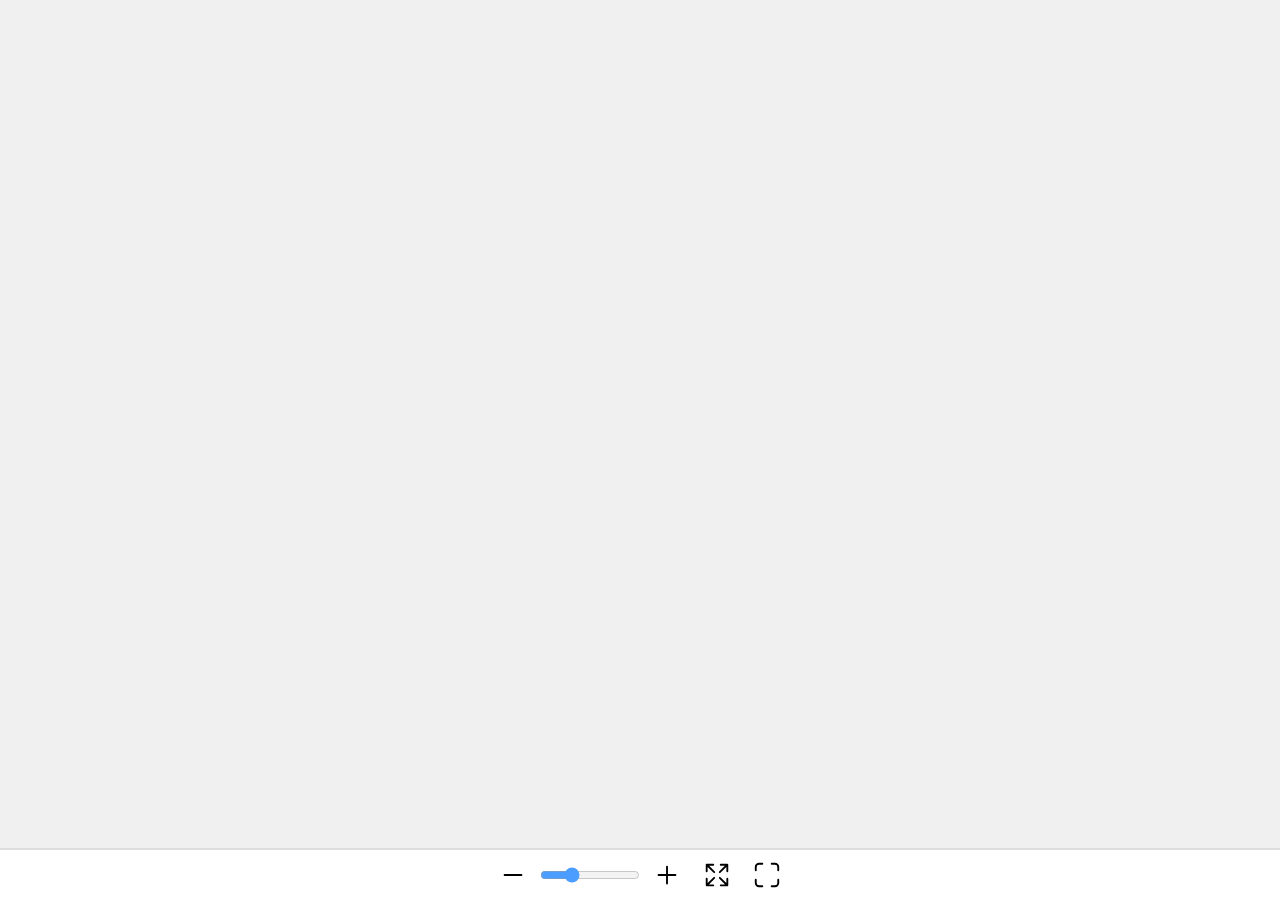
==== webserver/bbox-viewer/index.html @ ee0f83c2 "removed typeErrors special treatment" ====
<!DOCTYPE html>
<!--
============================================================================
BBOX VIEWER COMPONENT
============================================================================
This file contains a complete standalone web component for visualizing 
bounding box annotations on images, for SAS Visual Analytics.

For configuration options, see the CONFIGURATION SECTION below.
============================================================================
-->
<html lang="en">
<head>
    <meta charset="UTF-8">
    <meta name="viewport" content="width=device-width, initial-scale=1.0">
    <title>BBox Viewer</title>
    <style>
        /* Reset and base styles */
        html, body {
            margin: 0;
            padding: 0;
            width: 100%;
            height: 100%;
            overflow: hidden;
        }
        
        body {
            display: flex;
            flex-direction: column;
            justify-content: center;
            align-items: center;
            background-color: #f0f0f0;
            font-family: Arial, sans-serif;
        }
        
        bbox-viewer-app {
            width: 100%;
            height: 100%;
            display: block;
        }

        /* Layout containers */
        #app-container {
            width: 100%;
            height: 100%;
            display: flex;
            flex-direction: column;
            overflow: hidden;
            background-color: #f8f8f8;
        }

        #image-container {
            flex: 1;
            position: relative;
            overflow: hidden;
            width: 100%;
            height: 100%;
        }

        /* Image and overlay styles */
        #image, #overlay {
            position: absolute;
            left: 50%;
            top: 50%;
            transform-origin: center;
            max-width: 100%;
            max-height: 100%;
        }

        #overlay {
            pointer-events: auto;
            width: 100%;
            height: 100%;
            z-index: 2;
            image-rendering: pixelated;
            image-rendering: -moz-crisp-edges;
            image-rendering: -o-crisp-edges;
            image-rendering: -webkit-optimize-contrast;
            image-rendering: crisp-edges;
            -ms-interpolation-mode: nearest-neighbor;
        }

        .smooth {
            transition: transform 0.3s ease;
        }

        /* Error message styles */
        #error-message {
            display: none;
            position: absolute;
            left: 50%;
            top: 50%;
            transform: translate(-50%, -50%);
            text-align: center;
            z-index: 3;
            font-family: Arial, sans-serif;
            min-width: 500px;
            width: 80%;
            max-width: 800px;
            height: auto;
            min-height: 200px;
            max-height: 90vh;
            overflow-y: auto;
            padding: 20px;
            box-sizing: border-box;
        }

        @media (max-width: 600px) {
            #error-message {
                min-width: 90%;
                width: 90%;
                padding: 15px;
                max-height: 85vh;
            }
        }

        #error-message.error,
        #error-message.neutral {
            background: none;
        }

        #error-message h1,
        #error-message h2 {
            color: #d32f2f;
            margin-top: 0;
            margin-bottom: 15px;
        }

        #error-message h1 {
            font-size: 28px;
        }

        #error-message h2 {
            font-size: 24px;
            color: #333;
            margin-bottom: 30px;
        }

        #error-message.neutral h2 {
            color: #333;
            display: block !important;
            margin-bottom: 30px;
        }

        .error-path {
            color: #666;
            font-size: 14px;
            word-break: break-all;
            padding: 8px;
            border-radius: 4px;
            display: inline-block;
            max-width: 100%;
            overflow: hidden;
            text-overflow: ellipsis;
        }

        /* Common text styles */
        #error-text,
        #error-details {
            color: #666;
            margin: 10px 0;
        }

        #error-text {
            font-size: 14px;
        }

        #error-details {
            background: #fff;
            padding: 10px;
            border-radius: 4px;
            font-family: monospace;
            white-space: pre-wrap;
            text-align: left;
            font-size: 12px;
            max-height: 200px;
            overflow-y: auto;
        }

        /* Scrollbar styling for error details */
        #error-details::-webkit-scrollbar {
            width: 8px;
            height: 8px;
        }
        
        #error-details::-webkit-scrollbar-track {
            background: #f1f1f1;
            border-radius: 4px;
        }
        
        #error-details::-webkit-scrollbar-thumb {
            background: #ccc;
            border-radius: 4px;
        }
        
        #error-details::-webkit-scrollbar-thumb:hover {
            background: #aaa;
        }

        /* For Firefox */
        #error-details {
            scrollbar-width: thin;
            scrollbar-color: #ccc #f1f1f1;
        }

        /* Mapping styles */
        .mapping-info {
            margin-top: 20px;
            color: #666;
            text-align: left;
            padding: 0;
            font-size: 13px;
            background: none;
        }

        .mapping-info h4 {
            color: #333;
            font-size: 16px;
            margin: 0 0 15px 0;
            font-weight: 500;
        }

        .mapping-details {
            display: table !important;
            margin-top: 0;
            border-spacing: 0;
            width: 100%;
            background: none;
            border-radius: 0;
            box-shadow: none;
        }

        .mapping-row {
            display: table-row;
        }

        .mapping-row.mapping-header {
            border-bottom: 1px solid #ddd;
        }

        .mapping-row.mapping-header > div {
            color: #333;
            font-weight: 500;
            padding: 0;
            text-align: left;
        }

        .mapping-row.mapping-header > .mapping-description {
            padding: 0 12px;
        }

        .mapping-label,
        .mapping-type,
        .mapping-required,
        .mapping-description {
            display: table-cell;
            padding: 8px 0;
            color: #666;
            font-size: 13px;
            border-bottom: 1px solid #eee;
            text-align: left;
            vertical-align: top;
        }

        .mapping-label {
            width: 80px;
            white-space: nowrap;
        }

        .mapping-type {
            width: 80px;
            white-space: nowrap;
        }

        .mapping-required {
            width: 70px;
            white-space: nowrap;
        }

        .mapping-description {
            width: auto;
            padding-left: 12px;
            min-width: 200px;
        }

        .base-path-info {
            color: #666;
            font-size: 13px;
            text-align: left;
            padding: 8px 0px;
        }

        .mapping-toggle {
            display: none;
        }

        /* Control styles */
        .view-control {
            display: flex;
            align-items: center;
            justify-content: center;
            width: 50px;
            height: 50px;
            cursor: pointer;
        }

        .view-control:hover {
            opacity: 0.5;
        }

        .view-control:active {
            transform: scale(0.9);
        }

        .view-control svg {
            width: 30px;
            height: 30px;
            margin: 0 5px;
        }

        .view-control .ionicon {
            width: 30px;
            height: 30px;
            color: currentColor;
        }

        /* Toolbar styles */
        #toolbar {
            height: 50px;
            background-color: white;
            border-top: 2px solid #ddd;
            display: flex;
            justify-content: center;
            align-items: center;
            z-index: 1;
        }

        #toolbar.hidden {
            display: none;
        }

        #zoom-slider {
            width: 100px;
            opacity: 0.7;
        }

        #zoom-slider:hover {
            opacity: 1;
        }

        .data-display {
            margin-top: 20px;
            border-top: 1px solid #ddd;
            padding-top: 15px;
            text-align: left;
        }
        .data-toggle {
            background: rgba(240, 240, 240, 0.95);
            border: 1px solid rgba(221, 221, 221, 0.5);
            border-radius: 4px;
            padding: 8px 12px;
            font-size: 13px;
            color: #555;
            cursor: pointer;
            margin-bottom: 10px;
            width: 100%;
            text-align: left;
            transition: background-color 0.2s;
        }
        .data-toggle:hover {
            background: rgba(232, 232, 232, 0.95);
        }
        .data-container {
            max-height: 300px;
            overflow-y: auto;
            background: rgba(248, 248, 248, 0.95);
            border: 1px solid rgba(221, 221, 221, 0.5);
            border-radius: 4px;
            padding: 10px;
            transition: max-height 0.3s ease-out;
            margin-bottom: 15px;
        }
        .data-container.collapsed {
            max-height: 0;
            padding: 0;
            overflow: hidden;
            border: none;
        }
        .data-container pre {
            margin: 0;
            white-space: pre-wrap;
            font-family: monospace;
            font-size: 12px;
            color: #333;
        }
        
        /* Scrollbar styling for data container */
        .data-container::-webkit-scrollbar {
            width: 8px;
            height: 8px;
        }
        
        .data-container::-webkit-scrollbar-track {
            background: #f1f1f1;
            border-radius: 4px;
        }
        
        .data-container::-webkit-scrollbar-thumb {
            background: #ccc;
            border-radius: 4px;
        }
        
        .data-container::-webkit-scrollbar-thumb:hover {
            background: #aaa;
        }
        
        /* For Firefox */
        .data-container {
            scrollbar-width: thin;
            scrollbar-color: #ccc #f1f1f1;
        }
        
        /* Type error specific styles */
        #error-message.type-error {
            background-color: rgba(255, 220, 220, 0.95);
            border: 1px solid rgba(211, 47, 47, 0.5);
            border-radius: 4px;
            max-width: 800px;
            width: 80%;
            position: absolute;
            top: 10px;
            left: 50%;
            transform: translateX(-50%);
            z-index: 1000;
        }
        
        #error-message.type-error h2 {
            color: #d32f2f;
        }
    </style>
</head>
<body>
    <bbox-viewer-app></bbox-viewer-app>
    <!-- <div id="debug-panel"></div> -->

    <script>
        /* ====================================================================
         * CONFIGURATION SECTION - MODIFY THESE VALUES AS NEEDED
         * ==================================================================== */
         
        // Base path for loading images (e.g. './images/', 'https://<your_webserver.com>/path/to/this/index.html/images/')
        const DEFAULT_BASE_PATH = './images/'; //
        
        // Whether user interactions (zoom, pan) are disabled
        const DEFAULT_DISABLE_INTERACTION = false;
        
        // Field name mapping (maps component's expected field names to your data's field names)
        const DEFAULT_COLUMN_MAPPING = {
            image: 'image',     // Image filename or path
            id: 'id',            // Unique identifier
            left: 'left',       // Left coordinate (normalized 0-1)
            top: 'top',         // Top coordinate (normalized 0-1)
            width: 'width',     // Width (normalized 0-1)
            height: 'height',   // Height (normalized 0-1)
            class: 'class',     // Object class/category name
            probability: 'confidence' // Detection confidence (0-1)
        };
        
        // Predefined colors for common object classes
        const DEFAULT_CLASS_COLORS = {
            'person': 'rgb(0, 114, 178)',    // Vivid blue
            'car': 'rgb(230, 97, 0)',        // Vivid orange
            'dog': 'rgb(0, 158, 115)',       // Vivid green
            'cat': 'rgb(213, 38, 0)',        // Vivid red
            'bicycle': 'rgb(116, 0, 184)',   // Vivid purple
            'motorcycle': 'rgb(162, 20, 47)', // Vivid burgundy
            // Add custom colors for your classes here
        };
        
        // Additional fallback colors used for classes not in the predefined list
        // If the number of classes in one image is larger than the number of defined colors, two classes will get the same color
        // To avoid this, add class specific colors above or add more FALLBACK_COLORS below
        const FALLBACK_COLORS = [
            'rgb(240, 50, 230)',    // Magenta
            'rgb(70, 70, 70)',      // Dark gray
            'rgb(153, 153, 0)',     // Olive
            'rgb(0, 153, 204)',     // Azure
            'rgb(0, 204, 102)',     // Emerald
            'rgb(204, 0, 102)',     // Crimson
            'rgb(102, 0, 204)',     // Indigo
            'rgb(204, 102, 0)',     // Amber
            'rgb(0, 102, 102)',     // Teal
            'rgb(204, 0, 0)',       // Bright red
            'rgb(0, 0, 204)',       // Bright blue
            'rgb(153, 0, 76)',      // Deep pink
            'rgb(0, 102, 0)',       // Forest green
            'rgb(76, 0, 153)',      // Deep purple
            'rgb(153, 76, 0)',      // Burnt orange
            'rgb(0, 76, 153)',      // Navy blue
            'rgb(153, 0, 0)',       // Maroon
            'rgb(0, 153, 76)',      // Jade
            'rgb(102, 51, 0)',      // Brown
            'rgb(76, 153, 0)',      // Lime green
            'rgb(204, 51, 153)',    // Raspberry
            'rgb(51, 102, 153)',    // Steel blue
            'rgb(153, 102, 51)',    // Bronze
        ];
        
        /* ====================================================================
         * END CONFIGURATION SECTION 
         * ==================================================================== */
                
        class BboxViewerApp extends HTMLElement {
            constructor() {
                super();
                this.attachShadow({ mode: 'open' });
                
                // === Configuration ===
                // Initialize with default settings
                this.basePath = DEFAULT_BASE_PATH;
                this.disableInteraction = DEFAULT_DISABLE_INTERACTION;
                this.columnMapping = { ...DEFAULT_COLUMN_MAPPING };
                this.predefinedColors = { ...DEFAULT_CLASS_COLORS };
                this.fallbackColors = [...FALLBACK_COLORS];
                
                // Debug mode flag - set to true to enable debug panel
                this.debugMode = false;
                
                // Verbose logging flag - set to true for detailed console logs
                this.verboseLogging = false;
                
                // Type checking flag - set to false to disable type validation
                this.enableTypeChecking = true;
                
                // === DOM Structure ===
                // Define the shadow DOM content
                this.shadowRoot.innerHTML = `
                    <style>
                        /* Component root styles */
                        :host {
                            display: block;
                            width: 100%;
                            height: 100%;
                            overflow: hidden;
                        }

                        /* Layout containers */
                        #app-container {
                            width: 100%;
                            height: 100%;
                            display: flex;
                            flex-direction: column;
                            overflow: hidden;
                            background-color: f8f8f8;
                        }

                        #image-container {
                            flex: 1;
                            position: relative;
                            overflow: hidden;
                            width: 100%;
                            height: 100%;
                        }

                        /* Image and overlay styles */
                        #image, #overlay {
                            position: absolute;
                            left: 50%;
                            top: 50%;
                            transform-origin: center;
                            max-width: 100%;
                            max-height: 100%;
                        }

                        #overlay {
                            pointer-events: auto;
                            width: 100%;
                            height: 100%;
                            z-index: 2;
                            image-rendering: pixelated;
                            image-rendering: -moz-crisp-edges;
                            image-rendering: -o-crisp-edges;
                            image-rendering: -webkit-optimize-contrast;
                            image-rendering: crisp-edges;
                            -ms-interpolation-mode: nearest-neighbor;
                        }

                        .smooth {
                            transition: transform 0.3s ease;
                        }

                        /* Error message styles */
                        #error-message {
                            display: none;
                            position: absolute;
                            left: 50%;
                            top: 50%;
                            transform: translate(-50%, -50%);
                            text-align: center;
                            z-index: 3;
                            font-family: Arial, sans-serif;
                            min-width: 500px;
                            width: 80%;
                            max-width: 800px;
                            height: auto;
                            min-height: 200px;
                            max-height: 90vh;
                            overflow-y: auto;
                            padding: 20px;
                            box-sizing: border-box;
                        }

                        @media (max-width: 600px) {
                            #error-message {
                                min-width: 90%;
                                width: 90%;
                                padding: 15px;
                                max-height: 85vh;
                            }
                        }

                        #error-message.error,
                        #error-message.neutral {
                            background: none;
                        }

                        #error-message h1,
                        #error-message h2 {
                            color: #d32f2f;
                            margin-top: 0;
                            margin-bottom: 15px;
                        }

                        #error-message h1 {
                            font-size: 28px;
                        }

                        #error-message h2 {
                            font-size: 24px;
                            color: #333;
                            margin-bottom: 30px;
                        }

                        #error-message.neutral h2 {
                            color: #333;
                            display: block !important;
                            margin-bottom: 30px;
                        }

                        .error-path {
                            color: #666;
                            font-size: 14px;
                            word-break: break-all;
                            padding: 8px;
                            border-radius: 4px;
                            display: inline-block;
                            max-width: 100%;
                            overflow: hidden;
                            text-overflow: ellipsis;
                        }

                        /* Common text styles */
                        #error-text,
                        #error-details {
                            color: #666;
                            margin: 10px 0;
                        }

                        #error-text {
                            font-size: 14px;
                        }

                        #error-details {
                            background: #fff;
                            padding: 10px;
                            border-radius: 4px;
                            font-family: monospace;
                            white-space: pre-wrap;
                            text-align: left;
                            font-size: 12px;
                            max-height: 200px;
                            overflow-y: auto;
                        }
                        
                        /* Scrollbar styling for error details */
                        #error-details::-webkit-scrollbar {
                            width: 8px;
                            height: 8px;
                        }
                        
                        #error-details::-webkit-scrollbar-track {
                            background: #f1f1f1;
                            border-radius: 4px;
                        }
                        
                        #error-details::-webkit-scrollbar-thumb {
                            background: #ccc;
                            border-radius: 4px;
                        }
                        
                        #error-details::-webkit-scrollbar-thumb:hover {
                            background: #aaa;
                        }

                        /* For Firefox */
                        #error-details {
                            scrollbar-width: thin;
                            scrollbar-color: #ccc #f1f1f1;
                        }

                        /* Mapping styles */
                        .mapping-info {
                            margin-top: 20px;
                            color: #666;
                            text-align: left;
                            padding: 0;
                            font-size: 13px;
                            background: none;
                        }

                        .mapping-info h4 {
                            color: #333;
                            font-size: 16px;
                            margin: 0 0 15px 0;
                            font-weight: 500;
                        }

                        .mapping-details {
                            display: table !important;
                            margin-top: 0;
                            border-spacing: 0;
                            width: 100%;
                            background: none;
                            border-radius: 0;
                            box-shadow: none;
                        }

                        .mapping-row {
                            display: table-row;
                        }

                        .mapping-row.mapping-header {
                            border-bottom: 1px solid #ddd;
                        }

                        .mapping-row.mapping-header > div {
                            color: #333;
                            font-weight: 500;
                            padding: 0;
                            text-align: left;
                        }

                        .mapping-row.mapping-header > .mapping-description {
                            padding: 0 12px;
                        }

                        .mapping-label,
                        .mapping-type,
                        .mapping-required,
                        .mapping-description {
                            display: table-cell;
                            padding: 8px 0;
                            color: #666;
                            font-size: 13px;
                            border-bottom: 1px solid #eee;
                            text-align: left;
                            vertical-align: top;
                        }

                        .mapping-label {
                            width: 80px;
                            white-space: nowrap;
                        }

                        .mapping-type {
                            width: 80px;
                            white-space: nowrap;
                        }

                        .mapping-required {
                            width: 70px;
                            white-space: nowrap;
                        }

                        .mapping-description {
                            width: auto;
                            padding-left: 12px;
                            min-width: 200px;
                        }

                        .base-path-info {
                            color: #666;
                            font-size: 13px;
                            text-align: left;
                            padding: 8px 0px;
                        }

                        .mapping-toggle {
                            display: none;
                        }

                        /* Control styles */
                        .view-control {
                            display: flex;
                            align-items: center;
                            justify-content: center;
                            width: 50px;
                            height: 50px;
                            cursor: pointer;
                        }

                        .view-control:hover {
                            opacity: 0.5;
                        }

                        .view-control:active {
                            transform: scale(0.9);
                        }

                        .view-control svg {
                            width: 30px;
                            height: 30px;
                            margin: 0 5px;
                        }

                        .view-control .ionicon {
                            width: 30px;
                            height: 30px;
                            color: currentColor;
                        }

                        /* Toolbar styles */
                        #toolbar {
                            height: 50px;
                            background-color: white;
                            border-top: 2px solid #ddd;
                            display: flex;
                            justify-content: center;
                            align-items: center;
                            z-index: 1;
                        }

                        #toolbar.hidden {
                            display: none;
                        }

                        #zoom-slider {
                            width: 100px;
                            opacity: 0.7;
                        }

                        #zoom-slider:hover {
                            opacity: 1;
                        }

                        .data-display {
                            margin-top: 20px;
                            border-top: 1px solid #ddd;
                            padding-top: 15px;
                            text-align: left;
                        }
                        .data-toggle {
                            background: rgba(240, 240, 240, 0.95);
                            border: 1px solid rgba(221, 221, 221, 0.5);
                            border-radius: 4px;
                            padding: 8px 12px;
                            font-size: 13px;
                            color: #555;
                            cursor: pointer;
                            margin-bottom: 10px;
                            width: 100%;
                            text-align: left;
                            transition: background-color 0.2s;
                        }
                        .data-toggle:hover {
                            background: rgba(232, 232, 232, 0.95);
                        }
                        .data-container {
                            max-height: 300px;
                            overflow-y: auto;
                            background: rgba(248, 248, 248, 0.95);
                            border: 1px solid rgba(221, 221, 221, 0.5);
                            border-radius: 4px;
                            padding: 10px;
                            transition: max-height 0.3s ease-out;
                            margin-bottom: 15px;
                        }
                        .data-container.collapsed {
                            max-height: 0;
                            padding: 0;
                            overflow: hidden;
                            border: none;
                        }
                        .data-container pre {
                            margin: 0;
                            white-space: pre-wrap;
                            font-family: monospace;
                            font-size: 12px;
                            color: #333;
                        }
                        
                        /* Scrollbar styling for data container */
                        .data-container::-webkit-scrollbar {
                            width: 8px;
                            height: 8px;
                        }
                        
                        .data-container::-webkit-scrollbar-track {
                            background: #f1f1f1;
                            border-radius: 4px;
                        }
                        
                        .data-container::-webkit-scrollbar-thumb {
                            background: #ccc;
                            border-radius: 4px;
                        }
                        
                        .data-container::-webkit-scrollbar-thumb:hover {
                            background: #aaa;
                        }
                        
                        /* For Firefox */
                        .data-container {
                            scrollbar-width: thin;
                            scrollbar-color: #ccc #f1f1f1;
                        }
                        
                        /* Type error specific styles */
                        #error-message.type-error {
                            background-color: rgba(255, 220, 220, 0.95);
                            border: 1px solid rgba(211, 47, 47, 0.5);
                            border-radius: 4px;
                            max-width: 800px;
                            width: 80%;
                            position: absolute;
                            top: 10px;
                            left: 50%;
                            transform: translateX(-50%);
                            z-index: 1000;
                        }
                        
                        #error-message.type-error h2 {
                            color: #d32f2f;
                        }
                    </style>
                    <div id="app-container">
                        <div id="image-container">
                            <img id="image" src="" alt="Placeholder Image" style="display: none;">
                            <canvas id="overlay"></canvas>
                            <div id="error-message">
                                <h2>Select a single image to view</h2>
                                <div class="error-path"></div>
                                <div class="mapping-info">
                                    <h4>Expected Inputs</h4>
                                    <div class="mapping-details"></div>
                                    <div class="base-path-info"></div>
                                </div>
                            </div>
                        </div>
                        <!-- Icons from Ionicons (https://ionic.io/ionicons) with MIT License -->
                        <div id="toolbar">
                            <div class="view-control">
                                <svg id="zoom-out" xmlns="http://www.w3.org/2000/svg" class="ionicon" viewBox="0 0 512 512"><path fill="none" stroke="currentColor" stroke-linecap="round" stroke-linejoin="round" stroke-width="32" d="M400 256H112"/></svg>
                            </div>
                            <input type="range" id="zoom-slider" min="20" max="300" value="100">
                            <div class="view-control">
                                <svg id="zoom-in" xmlns="http://www.w3.org/2000/svg" class="ionicon" viewBox="0 0 512 512"><path fill="none" stroke="currentColor" stroke-linecap="round" stroke-linejoin="round" stroke-width="32" d="M256 112v288M400 256H112"/></svg>
                            </div>
                            <div class="view-control">
                                <svg id="maximize" xmlns="http://www.w3.org/2000/svg" class="ionicon" viewBox="0 0 512 512"><path fill="none" stroke="currentColor" stroke-linecap="round" stroke-linejoin="round" stroke-width="32" d="M432 320v112H320M421.8 421.77L304 304M80 192V80h112M90.2 90.23L208 208M320 80h112v112M421.77 90.2L304 208M192 432H80V320M90.23 421.8L208 304"/></svg>
                            </div>
                            <div class="view-control">
                                <svg id="minimize" xmlns="http://www.w3.org/2000/svg" class="ionicon" viewBox="0 0 512 512"><path d="M336 448h56a56 56 0 0056-56v-56M448 176v-56a56 56 0 00-56-56h-56M176 448h-56a56 56 0 01-56-56v-56M64 176v-56a56 56 0 0156-56h56" fill="none" stroke="currentColor" stroke-linecap="round" stroke-linejoin="round" stroke-width="32"/></svg>
                            </div>
                        </div>
                    </div>
                `;

                // === State Initialization ===
                // Initialize state variables for tracking position and interactions
                this.imageX = 0;
                this.imageY = 0;
                this.isDragging = false;
                this.startX = 0;
                this.startY = 0;

                // Apply initial toolbar visibility based on disableInteraction
                if (this.disableInteraction) {
                    this.shadowRoot.querySelector('#toolbar').classList.add('hidden');
                }

                // === Color Management ===
                // Setup color system for visualizing different object classes
                this.colorCache = new Map();
                this.nextFallbackColorIndex = 0;

                // Initialize empty rectangles array
                this.rectangles = [];

                // === Event Setup ===
                this._initializeEventListeners();

                // === Initialization ===
                // Complete setup and initial rendering
                this.updateDebugPanel();
                this._setupResizeObserver();
                this._initializeUIEvents();
                this.updateMappingExplanations();
                this.updateBasepathDisplay();
            }

            /**
             * Initialize all event listeners for the component
             * @private
             */
            _initializeEventListeners() {
                // Image loading events
                this.image = this.shadowRoot.querySelector('#image');
                this.canvas = this.shadowRoot.querySelector('#overlay');
                this.imageContainer = this.shadowRoot.querySelector('#image-container');
                this.zoomInButton = this.shadowRoot.querySelector('#zoom-in').parentElement;
                this.zoomOutButton = this.shadowRoot.querySelector('#zoom-out').parentElement;
                this.zoomSlider = this.shadowRoot.querySelector('#zoom-slider');
                this.maximizeButton = this.shadowRoot.querySelector('#maximize').parentElement;
                this.minimizeButton = this.shadowRoot.querySelector('#minimize').parentElement;
                this.debugPanel = document.querySelector('#debug-panel');
                this.errorMessage = this.shadowRoot.querySelector('#error-message');
                this.errorText = this.shadowRoot.querySelector('#error-text');
                this.errorDetails = this.shadowRoot.querySelector('#error-details');

                // Image loading events
                this.image.addEventListener('load', () => {
                    this.originalImageWidth = this.image.naturalWidth;
                    this.originalImageHeight = this.image.naturalHeight;
                    this.updateCanvasSize();
                });
                
                // Toolbar control events
                this.zoomInButton.addEventListener('click', () => this.zoomIn());
                this.zoomOutButton.addEventListener('click', () => this.zoomOut());
                this.zoomSlider.addEventListener('input', () => this.sliderZoom());
                this.maximizeButton.addEventListener('click', () => this.maximize());
                this.minimizeButton.addEventListener('click', () => this.minimize());
                
                // Image and canvas events
                this.image.addEventListener('load', () => this.updateCanvasSize());
                this.imageContainer.addEventListener('mousedown', (e) => this.startDrag(e));
                this.imageContainer.addEventListener('mousemove', (e) => this.drag(e));
                this.imageContainer.addEventListener('mouseup', () => this.endDrag());
                this.imageContainer.addEventListener('mouseleave', () => this.endDrag());
                this.imageContainer.addEventListener('wheel', (e) => this.handleWheel(e));
                this.canvas.addEventListener('mousemove', (e) => this.handleCanvasHover(e));

                // External Communication - Setup event listener for receiving data from VA
                if (window.addEventListener) {
                    window.addEventListener("message", (event) => this.onMessage(event), false);
                } else {
                    window.attachEvent("onmessage", (event) => this.onMessage(event));
                }
            }

            /**
             * Set up resize observer to handle window resizing
             * @private
             */
            _setupResizeObserver() {
                this.resizeObserver = new ResizeObserver(() => {
                    this.updateCanvasSize();
                });
                this.resizeObserver.observe(this.imageContainer);
            }

            /**
             * Initialize UI event handlers
             * @private
             */
            _initializeUIEvents() {
                // Add click handler for mapping toggle
                this.shadowRoot.querySelector('.mapping-toggle').addEventListener('click', (e) => {
                    const details = this.shadowRoot.querySelector('.mapping-details');
                    const toggle = e.target;
                    if (details.classList.contains('show')) {
                        details.classList.remove('show');
                        toggle.textContent = 'Show expected data format ▼';
                    } else {
                        details.classList.add('show');
                        toggle.textContent = 'Hide expected data format ▲';
                    }
                });
            }

            // === Core Methods ===

            /**
             * Displays an error message and hides the image
             * @param {string} message - The main error message to display
             * @param {string} details - Additional error details (like a file path)
             * @param {string} type - Error type: 'error', 'neutral', or 'type-error' for validation errors
             * @param {boolean} isDataFormatError - Whether this is a data format error (should show expected variables)
             * @param {Object} data - Optional data object to display in structured format
             */
            showError(message, details = '', type = 'error', isDataFormatError = false, data = null) {
                // First, hide any existing image and toolbar
                this.image.style.display = 'none';
                this.shadowRoot.querySelector('#toolbar').classList.add('hidden');

                this.errorMessage.style.display = 'block';
                
                // Reset classes and apply the appropriate one
                this.errorMessage.classList.remove('error', 'neutral', 'type-error');
                this.errorMessage.classList.add(type);
                
                // Base HTML structure
                let htmlContent = `
                    <div>
                        ${type === 'error' ? `<h1>${message}</h1>` : 
                          message === "Select a single image to view" ? 
                          `<h1 style="color: #333;">${message}</h1>` : 
                          `<h2>${message}</h2>`}
                        ${details ? `<div class="error-path" style="margin-bottom: 20px;">${details}</div>` : ''}
                    </div>
                    ${type !== 'neutral' && isDataFormatError ? `
                    <div id="mapping-info" class="mapping-info">
                        <h4>Expected Inputs</h4>
                        <div class="mapping-details"></div>
                        <div class="base-path-info"></div>
                    </div>
                    ` : ''}
                `;
                
                // Add mapping info for data format errors
                if (type === 'neutral' || isDataFormatError) {
                    htmlContent += `
                        <div id="mapping-info" class="mapping-info">
                            <div class="mapping-details"></div>
                            <div class="base-path-info"></div>
                        </div>
                    `;
                }
                
                // Add data display if provided
                if (data) {
                    htmlContent += `
                        <div class="data-display">
                            <button class="data-toggle" aria-expanded="false">Show Received Data ▼</button>
                            <div class="data-container collapsed">
                                <pre>${JSON.stringify(data, null, 2)}</pre>
                            </div>
                        </div>
                    `;
                }
                
                this.errorMessage.innerHTML = htmlContent;
                
                // Update the mapping explanations and basepath display if needed
                if (type === 'neutral' || isDataFormatError) {
                    this.updateMappingExplanations();
                    this.updateBasepathDisplay();
                }
                
                // Add event listener for the toggle button if data is provided
                if (data) {
                    const toggleButton = this.errorMessage.querySelector('.data-toggle');
                    const dataContainer = this.errorMessage.querySelector('.data-container');
                    
                    toggleButton.addEventListener('click', () => {
                        const isExpanded = toggleButton.getAttribute('aria-expanded') === 'true';
                        toggleButton.setAttribute('aria-expanded', !isExpanded);
                        
                        if (isExpanded) {
                            toggleButton.textContent = 'Show Received Data ▼';
                            dataContainer.classList.add('collapsed');
                        } else {
                            toggleButton.textContent = 'Hide Received Data ▲';
                            dataContainer.classList.remove('collapsed');
                        }
                    });
                }
                
                // Add styles for data display if not already present
                if (!this.dataStylesAdded) {
                    const styleElement = document.createElement('style');
                    styleElement.textContent = `
                        .data-display {
                            margin-top: 20px;
                            border-top: 1px solid #ddd;
                            padding-top: 15px;
                            text-align: left;
                        }
                        .data-toggle {
                            background: #f0f0f0;
                            border: 1px solid #ddd;
                            border-radius: 4px;
                            padding: 8px 12px;
                            font-size: 13px;
                            color: #555;
                            cursor: pointer;
                            margin-bottom: 10px;
                            width: 100%;
                            text-align: left;
                            transition: background-color 0.2s;
                        }
                        .data-toggle:hover {
                            background: #e8e8e8;
                        }
                        .data-container {
                            max-height: 300px;
                            overflow-y: auto;
                            background: #f8f8f8;
                            border: 1px solid #ddd;
                            border-radius: 4px;
                            padding: 10px;
                            transition: max-height 0.3s ease-out;
                            margin-bottom: 15px;
                        }
                        .data-container.collapsed {
                            max-height: 0;
                            padding: 0;
                            overflow: hidden;
                            border: none;
                        }
                        .data-container pre {
                            margin: 0;
                            white-space: pre-wrap;
                            font-family: monospace;
                            font-size: 12px;
                            color: #333;
                        }
                        
                        /* Scrollbar styling for data container */
                        .data-container::-webkit-scrollbar {
                            width: 8px;
                            height: 8px;
                        }
                        
                        .data-container::-webkit-scrollbar-track {
                            background: #f1f1f1;
                            border-radius: 4px;
                        }
                        
                        .data-container::-webkit-scrollbar-thumb {
                            background: #ccc;
                            border-radius: 4px;
                        }
                        
                        .data-container::-webkit-scrollbar-thumb:hover {
                            background: #aaa;
                        }
                        
                        /* For Firefox */
                        .data-container {
                            scrollbar-width: thin;
                            scrollbar-color: #ccc #f1f1f1;
                        }
                        
                        /* Type error specific styles */
                        #error-message.type-error {
                            background-color: rgba(255, 220, 220, 0.95);
                            border: 1px solid #d32f2f;
                            border-radius: 4px;
                            max-width: 800px;
                            width: 80%;
                            position: absolute;
                            top: 10px;
                            left: 50%;
                            transform: translateX(-50%);
                            z-index: 1000;
                        }
                        
                        #error-message.type-error h2 {
                            color: #d32f2f;
                        }
                    `;
                    this.shadowRoot.appendChild(styleElement);
                    this.dataStylesAdded = true;
                }
                
                // Clear any existing rectangles and redraw the canvas
                if (type !== 'type-error') {
                    this.rectangles = [];
                    this.drawRectangles();
                }
            }

            /**
             * Handles incoming data from SAS Visual Analytics and processes it for display
             * @param {MessageEvent} event - The message event containing VA data
             * 
             * @description
             * The component expects data in the following format:
             * ```
             * {
             *   columns: [{ label: 'image', type: 'string', usage: 'categorical' }, ...],
             *   data: [
             *     ['image1.jpg', 0.1, 0.2, 0.3, 0.4, 'person', 0.95],
             *     ['image1.jpg', 0.5, 0.6, 0.2, 0.3, 'car', 0.87]
             *   ],
             *   parameters: [{ label: 'basepath', value: './images/' }]
             * }
             * ```
             * 
             * The method performs validation on the received data, extracts bounding box
             * information, and updates the display accordingly.
             */
            onMessage(event) {
                if (!event || !event.data) {
                    console.error("BboxViewer: Received empty or invalid message event");
                    return;
                }
                
                const vaData = event.data;
                
                try {
                    // Validate data structure
                    if (!vaData.data || !Array.isArray(vaData.data)) {
                        this.showError("Invalid data format received", 
                            "Data array is missing or not an array", 'error', true, vaData);
                        return;
                    }
                    
                    if (vaData.data.length === 0) {
                        this.showError("No data received", 
                            "The data array is empty", 'error', true, vaData);
                        return;
                    }
                    
                    if (!vaData.columns) {
                        this.showError("Invalid data format received", 
                            "Columns definition is missing", 'error', true, vaData);
                        return;
                    }

                    // Check for basepath parameter and update if found
                    let basepathChanged = false;
                    if (vaData.parameters) {
                        const basepathParam = vaData.parameters.find(p => p.label === "basepath");
                        if (basepathParam && basepathParam.value) {
                            const newBasePath = basepathParam.value.endsWith('/') ? 
                                basepathParam.value : basepathParam.value + '/';
                            
                            if (this.basePath !== newBasePath) {
                                this.setBasePath(newBasePath);
                                console.log("BboxViewer: Updated base path to", this.basePath);
                                basepathChanged = true;
                            }
                        }
                    }

                    // Create a map of column labels to indices for easier data access
                    const columnIndices = {};
                    vaData.columns.forEach((col, index) => {
                        columnIndices[col.label] = index;
                    });

                    // Check for required columns
                    const requiredColumnMappings = [
                        'image',  // Image filename
                        'left',   // X coordinate (normalized 0-1)
                        'top',    // Y coordinate (normalized 0-1)
                        'width',  // Width (normalized 0-1)
                        'height',  // Height (normalized 0-1)
                        'id' // Unique identifier for each bounding box
                    ];
                    
                    // Validate that all required columns exist in the data
                    const missingColumns = requiredColumnMappings
                        .map(reqCol => this.columnMapping[reqCol])
                        .filter(mappedCol => columnIndices[mappedCol] === undefined);
                    
                    if (missingColumns.length > 0) {
                        this.showError(
                            "Missing required columns",
                            `The following columns are missing: ${missingColumns.join(', ')}. Available columns: ${vaData.columns.map(c => c.label).join(', ')}`,
                            'error',
                            true,
                            vaData
                        );
                        return;
                    }

                    // Perform type checking on columns if enabled
                    if (this.enableTypeChecking) {
                        const typeErrors = this.validateColumnTypes(vaData.columns, columnIndices);
                        if (typeErrors.length > 0) {
                            this.showError(
                                "Invalid column types detected",
                                typeErrors.join('\n'),
                                'error',
                                true,
                                vaData
                            );
                            return;
                        }
                    }

                    // IMAGE VALIDATION
                    // -------------------------------------------------------------------
                    // Check that we have a valid image column
                    const imageIndex = columnIndices[this.columnMapping.image];
                    if (imageIndex === undefined) {
                        this.showError(
                            "Image column not found", 
                            `Column '${this.columnMapping.image}' is missing from data. Available columns: ${vaData.columns.map(c => c.label).join(', ')}`,
                            'error',
                            true,
                            vaData
                        );
                        return;
                    }

                    // Validate image data
                    const uniqueImages = new Set(vaData.data.map(row => row[imageIndex]));
                    if (uniqueImages.size === 0) {
                        this.showError("No image name provided", 
                            "The image column contains no values", 'error', true, vaData);
                        return;
                    }
                    
                    if (uniqueImages.size > 1) {
                        // Don't show details about number of images found
                        this.showError("Select a single image to view", 
                            "", 
                            'neutral',
                            false,
                            vaData);
                        return;
                    }

                    // Extract the image name from the first row
                    const imageName = vaData.data[0][imageIndex];
                    if (typeof imageName !== 'string' || !imageName) {
                        this.showError("Invalid image name format", 
                            "Image name must be a non-empty string", 'error', true, vaData);
                        return;
                    }

                    // CONVERT DATA TO RECTANGLES
                    // -------------------------------------------------------------------
                    // Convert VA data to rectangles format using column mapping
                    this.rectangles = vaData.data.map(row => {
                        // Extract data using column mapping
                        const left = parseFloat(row[columnIndices[this.columnMapping.left]]) || 0;
                        const top = parseFloat(row[columnIndices[this.columnMapping.top]]) || 0;
                        const width = parseFloat(row[columnIndices[this.columnMapping.width]]) || 0;
                        const height = parseFloat(row[columnIndices[this.columnMapping.height]]) || 0;
                        
                        // Optional fields with fallbacks
                        const className = row[columnIndices[this.columnMapping.class]] || 'unknown';
                        // Parse probability but don't provide a fallback to preserve NaN
                        const probability = columnIndices[this.columnMapping.probability] !== undefined ? 
                            parseFloat(row[columnIndices[this.columnMapping.probability]]) : 
                            NaN;
                        
                        // Create rectangle object
                        return {
                            left,
                            top,
                            width,
                            height,
                            class: className,
                            probability,
                            id: row[columnIndices[this.columnMapping.id]] || 
                                `rect-${Math.random().toString(36).substr(2, 9)}`,
                            hovered: false
                        };
                    });

                    console.log(`BboxViewer: Processing ${this.rectangles.length} detections for image: ${imageName}`);
                    
                    // SPECIAL CASE: Check if this is the same image as currently displayed
                    const currentImageName = this.getCurrentImageName();
                    const isSameImage = currentImageName === imageName && !basepathChanged;
                    
                    if (isSameImage && this.image.complete && this.image.naturalWidth > 0) {
                        console.log("BboxViewer: Same image detected, updating bounding boxes without reload");
                        // Just update the bounding boxes without reloading the image or resetting view
                        this.drawRectangles();
                        this.updateDebugPanel();
                    } else {
                        // Load the image - this will trigger onload which updates canvas and draws rectangles
                        this.loadImage(imageName);
                        this.updateDebugPanel();
                    }
                } catch (error) {
                    console.error("BboxViewer: Error processing data:", error);
                    this.showError(
                        "Error processing data", 
                        error.message, 
                        'error', 
                        true,
                        vaData
                    );
                }
            }

            /**
             * Validates column types against expected types
             * @param {Array} columns - Array of column definitions
             * @param {Object} columnIndices - Map of column labels to indices
             * @return {Array} Array of error messages
             * @private
             */
            validateColumnTypes(columns, columnIndices) {
                const errors = [];
                
                // Define expected types for each field
                const expectedTypes = {
                    image: { type: 'string', usage: 'categorical' },
                    id: { type: 'string', usage: 'categorical' },
                    left: { type: 'number', usage: 'quantitative' },
                    top: { type: 'number', usage: 'quantitative' },
                    width: { type: 'number', usage: 'quantitative' },
                    height: { type: 'number', usage: 'quantitative' },
                    class: { type: 'string', usage: 'categorical' },
                    probability: { type: 'number', usage: 'quantitative' }
                };
                
                // Check each mapped column against expected types
                Object.entries(this.columnMapping).forEach(([key, mappedLabel]) => {
                    const columnIndex = columnIndices[mappedLabel];
                    if (columnIndex === undefined) return; // Skip if column not found
                    
                    const column = columns[columnIndex];
                    if (!column) return; // Skip if column definition is missing
                    
                    const expected = expectedTypes[key];
                    if (!expected) return; // Skip if no expected type defined
                    
                    // For categorical fields: either type is string or usage is categorical
                    if (expected.usage === 'categorical') {
                        // Always validate categorical fields if column metadata exists
                        if (column) {
                            const isValidType = column.type === 'string';
                            const isValidUsage = column.usage === 'categorical';
                            
                            // Special check for id column - this is important for proper validation
                            if (key === 'id' && column.type === 'number') {
                                errors.push(`Column '${mappedLabel}' (id) should be of type 'string' or have usage 'categorical', but has type 'number'. This may cause issues with bounding box identification.`);
                            }
                            // General check for all categorical fields
                            else if (!isValidType && !isValidUsage) {
                                errors.push(`Column '${mappedLabel}' should be of type 'string' or have usage 'categorical', but has type '${column.type || 'unknown'}' and usage '${column.usage || 'unknown'}'.`);
                            }
                        }
                    }
                    
                    // For measure fields: usage must be quantitative
                    if (expected.usage === 'quantitative') {
                        // Only validate if usage is defined
                        if (column.usage) {
                            if (column.usage !== 'quantitative') {
                                errors.push(`Column '${mappedLabel}' should have usage 'quantitative', but has usage '${column.usage || 'unknown'}'.`);
                            }
                        }
                    }
                });
                
                // Add debug logging to help troubleshoot
                if (this.verboseLogging) {
                    console.log("BboxViewer: Column validation results:", {
                        columns,
                        columnIndices,
                        errors
                    });
                }
                
                return errors;
            }

            /**
             * Gets the filename of the currently displayed image
             * @return {string|null} The current image filename or null if no image is displayed
             */
            getCurrentImageName() {
                if (!this.image.src) return null;
                
                // Extract the filename from the full path
                const urlParts = this.image.src.split('/');
                return urlParts[urlParts.length - 1];
            }

            /**
             * Loads an image from the configured base path
             * @param {string} imageName - The filename or relative path of the image
             */
            loadImage(imageName) {
                const fullPath = this.basePath + imageName;
                console.log('Starting to load new image:', fullPath);
                
                // Clear canvas while loading
                this.canvas.getContext('2d').clearRect(0, 0, this.canvas.width, this.canvas.height);
                this.image.style.display = 'none';
                this.shadowRoot.querySelector('#toolbar').classList.add('hidden');
                
                // Reset zoom and position before loading new image
                this.zoomLevel = 1;
                this.imageX = 0;
                this.imageY = 0;
                
                // Add load event listener before setting src
                this.image.onload = () => {
                    console.log('Image loaded:', fullPath);
                    
                    // Hide error message if it was showing
                    this.errorMessage.style.display = 'none';
                    
                    // Show image and toolbar on successful load
                    this.image.style.display = 'block';
                    this.shadowRoot.querySelector('#toolbar').classList.remove('hidden');
                    
                    // Update the view
                    requestAnimationFrame(() => {
                        this.updateCanvasSize();
                        this.drawRectangles();
                        this.updateImageTransform(true);
                        this.updateZoomSlider();
                    });
                };
                
                // Add error handler for this specific load attempt
                this.image.onerror = (e) => {
                    // Show error message with failed image info
                    this.showError("Failed to load image", e.target.src, 'error');
                    
                    // Clear canvas and hide toolbar
                    this.canvas.getContext('2d').clearRect(0, 0, this.canvas.width, this.canvas.height);
                    this.shadowRoot.querySelector('#toolbar').classList.add('hidden');
                };
                
                // Always set src to trigger load/error event
                this.image.src = fullPath;
                
                // Force reload by clearing src if it's the same URL
                if (this.image.src === fullPath) {
                    this.image.src = '';
                    this.image.src = fullPath;
                }
            }

            /**
             * Updates the base path for image loading
             * @param {string} path - The new base path to use for image URLs
             */
            setBasePath(path) {
                this.basePath = path.endsWith('/') ? path : path + '/';
                this.updateBasepathDisplay();
                if (this.image.src) {
                    const currentImage = this.image.src.split('/').pop();
                    this.loadImage(currentImage);
                }
            }

            /**
             * Updates the base path display in the user interface
             */
            updateBasepathDisplay() {
                const basePathInfo = this.shadowRoot.querySelector('.base-path-info');
                if (basePathInfo) {
                    basePathInfo.textContent = "Current base path: " + this.basePath;
                }
            }

            /**
             * Updates the debug panel with current state information
             * This is mainly used during development
             */
            updateDebugPanel() {
                if (this.debugPanel) {
                    const debugInfo = `
                        <div>Zoom Level: ${this.zoomLevel}</div>
                        <div>Image X: ${this.imageX}</div>
                        <div>Image Y: ${this.imageY}</div>
                        <div>Image Width: ${this.image.clientWidth}</div>
                        <div>Image Height: ${this.image.clientHeight}</div>
                        <div>Canvas Width: ${this.canvas.width}</div>
                        <div>Canvas Height: ${this.canvas.height}</div>
                        ${this.rectangles.map((rect, index) => `
                            <div>Rectangle ${index + 1} - X: ${rect.left}, Y: ${rect.top}, Width: ${rect.width}, Height: ${rect.height}, Hovered: ${rect.hovered}, Class: ${rect.class}, Probability: ${(rect.probability * 100).toFixed(1)}%</div>
                        `).join('')}
                    `;
                    this.debugPanel.innerHTML = debugInfo;
                }
            }

            /**
             * Handles mouse wheel events for zooming
             * @param {WheelEvent} event - The wheel event
             */
            handleWheel(event) {
                if (this.disableInteraction) return;
                event.preventDefault();
                if (event.deltaY < 0) {
                    this.zoomIn();
                } else {
                    this.zoomOut();
                }
                this.updateDebugPanel();
            }

            /**
             * Updates canvas dimensions and scaling based on image size and device pixel ratio
             * This ensures proper rendering on all devices including high-DPI displays
             */
            updateCanvasSize() {
                const dpr = window.devicePixelRatio || 1;
                
                // Get container dimensions
                const container = this.shadowRoot.querySelector('#image-container');
                const containerRect = container.getBoundingClientRect();
                
                // Calculate the scaling factor to fit the image in the container
                const scaleWidth = containerRect.width / this.image.naturalWidth;
                const scaleHeight = containerRect.height / this.image.naturalHeight;
                const scale = Math.min(scaleWidth, scaleHeight);
                
                // Calculate base dimensions maintaining aspect ratio
                const baseWidth = this.image.naturalWidth * scale;
                const baseHeight = this.image.naturalHeight * scale;
                
                console.log('updateCanvasSize - Input values:', {
                    containerDimensions: {
                        width: containerRect.width,
                        height: containerRect.height
                    },
                    naturalDimensions: {
                        width: this.image.naturalWidth,
                        height: this.image.naturalHeight
                    },
                    scale,
                    dpr,
                    zoomLevel: this.zoomLevel
                });
                
                // Set canvas size using base dimensions
                this.canvas.width = baseWidth * dpr;
                this.canvas.height = baseHeight * dpr;
                
                // Set display size
                this.canvas.style.width = `${baseWidth}px`;
                this.canvas.style.height = `${baseHeight}px`;
                
                // Update image size to match canvas
                this.image.style.width = `${baseWidth}px`;
                this.image.style.height = `${baseHeight}px`;
                
                console.log('updateCanvasSize - Calculated values:', {
                    baseWidth,
                    baseHeight,
                    canvasWidth: this.canvas.width,
                    canvasHeight: this.canvas.height,
                    canvasStyleWidth: this.canvas.style.width,
                    canvasStyleHeight: this.canvas.style.height
                });
                
                const ctx = this.canvas.getContext('2d');
                ctx.scale(dpr, dpr);
                ctx.imageSmoothingEnabled = false;
                
                this.drawRectangles();
                this.updateImageTransform(true);
                this.updateDebugPanel();
            }

            /**
             * Returns a color for a class name, using predefined colors or fallback colors
             * @param {string} className - The class name to get a color for
             * @return {string} A CSS rgb color string
             */
            getColorForClass(className) {
                // Check if we already have a color for this class
                if (this.colorCache.has(className)) {
                    return this.colorCache.get(className);
                }

                let color;
                // Check if we have a predefined color for this class
                if (className in this.predefinedColors) {
                    color = this.predefinedColors[className];
                } else {
                    // Use the next fallback color
                    color = this.fallbackColors[this.nextFallbackColorIndex];
                    this.nextFallbackColorIndex = (this.nextFallbackColorIndex + 1) % this.fallbackColors.length;
                }

                // Cache the color for this class
                this.colorCache.set(className, color);
                return color;
            }

            /**
             * Renders all bounding box rectangles on the canvas
             * This draws colored rectangles and labels for all annotations
             */
            drawRectangles() {
                const ctx = this.canvas.getContext('2d');
                const dpr = window.devicePixelRatio || 1;
                
                // Clear the entire canvas
                ctx.clearRect(0, 0, this.canvas.width, this.canvas.height);
                
                // Reset transform and scale for DPR
                ctx.setTransform(dpr, 0, 0, dpr, 0, 0);
                
                // Get the actual displayed dimensions of the canvas
                const displayedWidth = this.canvas.width / dpr;
                const displayedHeight = this.canvas.height / dpr;

                this.rectangles.forEach(rect => {
                    // Convert normalized coordinates (0-1) to actual pixel coordinates
                    const scaledX = rect.left * displayedWidth;
                    const scaledY = rect.top * displayedHeight;
                    const scaledWidth = rect.width * displayedWidth;
                    const scaledHeight = rect.height * displayedHeight;

                    const borderWidth = 2;
                    const color = this.getColorForClass(rect.class);
                    
                    // Align to pixel grid
                    const x = Math.round(scaledX);
                    const y = Math.round(scaledY);
                    const width = Math.round(scaledWidth);
                    const height = Math.round(scaledHeight);
                    
                    // Draw box
                    ctx.lineWidth = borderWidth;
                    ctx.strokeStyle = color;
                    ctx.fillStyle = rect.hovered ? `${color.replace('rgb', 'rgba').replace(')', ', 0.3)')}` : 'rgba(0, 0, 0, 0)';
                    
                    // Use path for crisp edges
                    ctx.beginPath();
                    ctx.rect(x, y, width, height);
                    ctx.fill();
                    ctx.stroke();

                    // Draw label if hovered
                    if (rect.hovered) {
                        const fontSize = 14;
                        // Only show probability if it's a valid number
                        const labelText = isNaN(rect.probability) ? 
                            `${rect.class}` : 
                            `${rect.class}: ${(rect.probability * 100).toFixed(1)}%`;
                        ctx.font = `${fontSize}px Arial`;
                        ctx.textBaseline = 'middle';
                        const textMetrics = ctx.measureText(labelText);
                        const padding = 4;
                        const labelWidth = Math.round(textMetrics.width + (padding * 2));
                        const labelHeight = fontSize + (padding * 2);

                        const labelX = x;
                        const labelY = y - labelHeight - borderWidth;

                        // Draw label background
                        ctx.fillStyle = color;
                        ctx.beginPath();
                        ctx.rect(labelX, labelY + 1, labelWidth, labelHeight);
                        ctx.fill();
                        ctx.stroke();

                        // Draw text
                        ctx.fillStyle = 'white';
                        ctx.textAlign = 'left';
                        ctx.fillText(
                            labelText,
                            Math.round(labelX + padding),
                            Math.round(labelY + (labelHeight / 2) + 1)
                        );
                    }
                });
            }

            // === User Interaction Methods ===
            
            /**
             * Handles mouse hover events over the canvas and updates rectangle hover states
             * @param {MouseEvent} event - The mouse move event
             */
            handleCanvasHover(event) {
                const rect = this.canvas.getBoundingClientRect();
                const mouseX = event.clientX - rect.left;
                const mouseY = event.clientY - rect.top;
                
                // Convert mouse coordinates to normalized coordinates (0-1)
                const relativeX = mouseX / rect.width;
                const relativeY = mouseY / rect.height;

                let hoveredAny = false;
                this.rectangles.forEach(rect => {
                    // Compare with normalized coordinates
                    const centerX = rect.left;
                    const centerY = rect.top;
                    
                    if (relativeX >= centerX && 
                        relativeX <= centerX + rect.width && 
                        relativeY >= centerY && 
                        relativeY <= centerY + rect.height) {
                        rect.hovered = true;
                        hoveredAny = true;
                    } else {
                        rect.hovered = false;
                    }
                });

                this.drawRectangles();
                this.updateDebugPanel();
                
                // Adding hover-specific details to the debug panel
                if (this.debugPanel) {
                    const hoverInfo = `
                        <div>Relative Hover X: ${relativeX.toFixed(3)}</div>
                        <div>Relative Hover Y: ${relativeY.toFixed(3)}</div>
                        <div>Pixel Hover X: ${mouseX.toFixed(2)}</div>
                        <div>Pixel Hover Y: ${mouseY.toFixed(2)}</div>
                    `;
                    this.debugPanel.innerHTML += hoverInfo;
                }
            }

            // === View Control Methods ===
            
            /**
             * Increases zoom level by a fixed increment
             */
            zoomIn() {
                if (this.disableInteraction) return;
                this.zoomLevel = Math.min(3, this.zoomLevel + 0.15);
                this.updateZoomSlider();
                this.updateImageTransform(true);
                this.updateDebugPanel();
            }

            // Decreases zoom level by a fixed increment
            zoomOut() {
                if (this.disableInteraction) return;
                this.zoomLevel = Math.max(0.2, this.zoomLevel - 0.15);
                this.updateZoomSlider();
                this.updateImageTransform(true);
                this.updateDebugPanel();
            }

            // Updates zoom level based on slider value
            sliderZoom() {
                if (this.disableInteraction) return;
                this.zoomLevel = this.zoomSlider.value / 100;
                this.updateImageTransform(false);
                this.updateDebugPanel();
            }

            // Fits the image to the container while maintaining aspect ratio
            maximize() {
                if (this.disableInteraction) return;
                const containerWidth = this.shadowRoot.querySelector('#image-container').clientWidth;
                const containerHeight = this.shadowRoot.querySelector('#image-container').clientHeight;
                const imageWidth = this.image.clientWidth;
                const imageHeight = this.image.clientHeight;

                const widthScale = containerWidth / imageWidth;
                const heightScale = containerHeight / imageHeight;

                this.zoomLevel = Math.max(widthScale, heightScale);
                this.updateZoomSlider();
                this.updateImageTransform(true);
                this.updateDebugPanel();
            }

            // Resets zoom and position to default values
            minimize() {
                if (this.disableInteraction) return;
                this.zoomLevel = 1;
                this.imageX = 0;
                this.imageY = 0;
                this.updateZoomSlider();
                this.updateImageTransform(true);
                this.updateDebugPanel();
            }

            // Initiates image dragging operation
            startDrag(event) {
                if (this.disableInteraction) return;
                this.isDragging = true;
                this.startX = event.clientX - this.imageX;
                this.startY = event.clientY - this.imageY;
                this.image.classList.remove('smooth');
                this.canvas.classList.remove('smooth');
                event.preventDefault();
                this.updateDebugPanel();
            }

            // Updates image position during drag operation
            drag(event) {
                if (!this.isDragging) return;

                this.imageX = event.clientX - this.startX;
                this.imageY = event.clientY - this.startY;
                this.updateImageTransform(false);
                this.updateDebugPanel();
            }

            // Completes drag operation and restores smooth transitions
            endDrag() {
                this.isDragging = false;
                this.image.classList.add('smooth');
                this.canvas.classList.add('smooth');
                this.updateDebugPanel();
            }

            // Synchronizes zoom slider UI with current zoom level
            updateZoomSlider() {
                this.zoomSlider.value = this.zoomLevel * 100;
            }

            // Updates image and canvas transform properties for zoom and pan
            updateImageTransform(smooth) {
                const transformValue = `translate(-50%, -50%) scale(${this.zoomLevel}) translate(${this.imageX / this.zoomLevel}px, ${this.imageY / this.zoomLevel}px)`;
                if (smooth) {
                    this.image.classList.add('smooth');
                    this.canvas.classList.add('smooth');
                } else {
                    this.image.classList.remove('smooth');
                    this.canvas.classList.remove('smooth');
                }
                this.image.style.transform = transformValue;
                this.canvas.style.transform = transformValue;
                
                this.drawRectangles();
                this.updateDebugPanel();
            }

            // Enables or disables user interaction with the viewer
            setDisableInteraction(disabled) {
                this.disableInteraction = disabled;
                const toolbar = this.shadowRoot.querySelector('#toolbar');
                if (disabled) {
                    toolbar.classList.add('hidden');
                    // Reset zoom and position when disabling interaction
                    this.zoomLevel = 1;
                    this.imageX = 0;
                    this.imageY = 0;
                    this.updateImageTransform(true);
                } else {
                    toolbar.classList.remove('hidden');
                }
            }

            // === Data Handling Methods ===
            
            /**
             * Updates the mapping explanations based on current column mapping
             */
            updateMappingExplanations() {
                const mappingDetails = this.shadowRoot.querySelector('.mapping-details');
                const explanations = {
                    image: 'Name of the image file or local path. (mind the base path)',
                    id: 'Unique identifier for each detection / bounding box',
                    left: 'X coordinate of the top left bounding box corner (normalized 0-1)',
                    top: 'Y coordinate of the top left bounding box corner (normalized 0-1)',
                    width: 'Width of the bounding box relative to image width (normalized 0-1)',
                    height: 'Height of the bounding box relative to image height (normalized 0-1)',
                    class: 'Classification label of the detected object',
                    probability: 'Confidence score of the detection (0-1)',
                    basepath: 'Base path for loading images (e.g. "./images/")'
                };
                
                // Define column types (measure or category)
                const columnTypes = {
                    image: 'Category',
                    id: 'Category',
                    left: 'Measure',
                    top: 'Measure',
                    width: 'Measure',
                    height: 'Measure',
                    class: 'Category',
                    probability: 'Measure',
                    basepath: 'Parameter'
                };
                
                // Define which columns are required
                const requiredColumns = {
                    image: 'yes',
                    id: 'yes',
                    left: 'yes',
                    top: 'yes',
                    width: 'yes',
                    height: 'yes',
                    class: 'no',
                    probability: 'no',
                    basepath: 'no'
                };
                
                mappingDetails.innerHTML = `
                    <div class="mapping-row mapping-header">
                        <div class="mapping-label">Label</div>
                        <div class="mapping-type">Type</div>
                        <div class="mapping-required">Required</div>
                        <div class="mapping-description">Description</div>
                    </div>
                ` + Object.entries(explanations)
                    .map(([key, description]) => `
                        <div class="mapping-row">
                            <div class="mapping-label">${key}</div>
                            <div class="mapping-type">${columnTypes[key]}</div>
                            <div class="mapping-required">${requiredColumns[key]}</div>
                            <div class="mapping-description">${description}</div>
                        </div>
                    `).join('');
            }

            // === API Methods ===
            
            /**
             * Configure the component with custom settings
             * @param {Object} config - Configuration object with the following optional properties:
             * @param {string} config.basePath - Base path for image loading
             * @param {boolean} config.disableInteraction - Whether to disable user interaction
             * @param {Object} config.columnMapping - Custom column mapping
             * @param {Object} config.classColors - Custom colors for specific classes
             * @param {boolean} config.enableTypeChecking - Enable or disable type validation
             * @param {boolean} config.verboseLogging - Enable or disable verbose console logging
             * @return {BboxViewerApp} The component instance for chaining
             */
            configure(config = {}) {
                // Process configuration options
                if (config.basePath !== undefined) {
                    this.setBasePath(config.basePath);
                }
                
                if (config.disableInteraction !== undefined) {
                    this.setDisableInteraction(config.disableInteraction);
                }
                
                if (config.columnMapping) {
                    // Merge with existing mapping, preserving defaults for unspecified columns
                    this.columnMapping = {
                        ...this.columnMapping,
                        ...config.columnMapping
                    };
                    
                    // Update explanations to reflect changes
                    this.updateMappingExplanations();
                }
                
                if (config.classColors && typeof config.classColors === 'object') {
                    // Add custom colors to predefined colors
                    this.predefinedColors = {
                        ...this.predefinedColors,
                        ...config.classColors
                    };
                    
                    // Clear color cache to ensure new colors are used
                    this.colorCache.clear();
                    
                    // Redraw if we have rectangles
                    if (this.rectangles.length > 0) {
                        this.drawRectangles();
                    }
                }
                
                if (config.enableTypeChecking !== undefined) {
                    this.enableTypeChecking = config.enableTypeChecking;
                }
                
                if (config.verboseLogging !== undefined) {
                    this.setVerboseLogging(config.verboseLogging);
                }
                
                return this;
            }
            
            /**
             * Enables or disables verbose logging
             * @param {boolean} enabled - Whether to enable verbose logging
             * @return {BboxViewerApp} The component instance for chaining
             */
            setVerboseLogging(enabled) {
                this.verboseLogging = enabled;
                console.log(`BboxViewer: Verbose logging ${enabled ? 'enabled' : 'disabled'}`);
                return this;
            }
            
            /**
             * Public API method to report an error externally
             * This can be called from outside the component
             * @param {string} message - The error message to display
             * @param {string} details - Any error details
             * @param {boolean} isDataFormatError - Whether to show expected variables (defaults to false)
             * @param {Object} data - Optional data object to display in structured format
             * @return {BboxViewerApp} The component instance for chaining
             */
            reportError(message, details = '', isDataFormatError = false, data = null) {
                this.showError(message, details, 'error', isDataFormatError, data);
                return this;
            }
        }

        customElements.define('bbox-viewer-app', BboxViewerApp);
    </script>
    
</body>
</html>
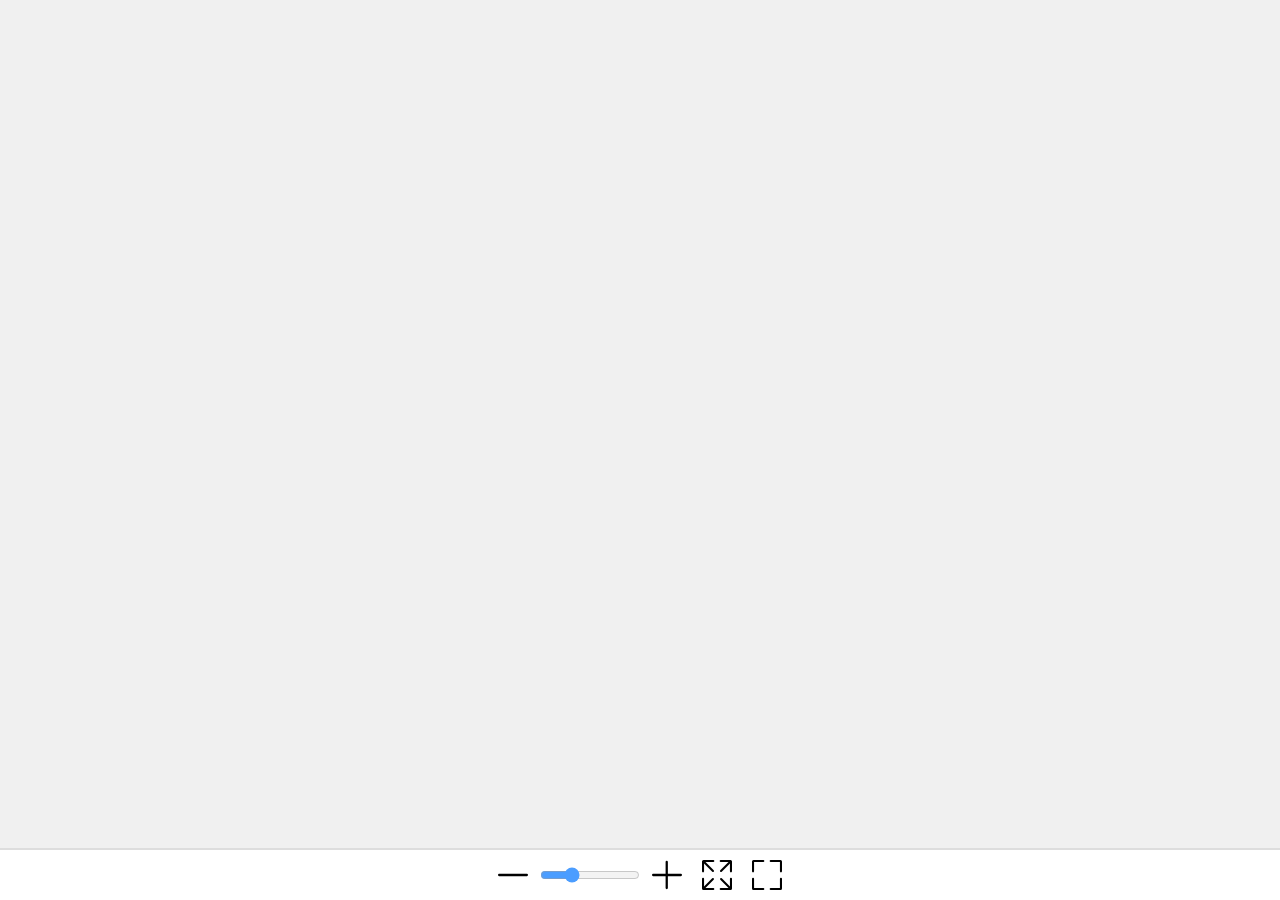
==== commit 21c84a66: "replaced icons" ====
--- a/webserver/bbox-viewer/index.html
+++ b/webserver/bbox-viewer/index.html
@@ -960,17 +960,90 @@
                         <!-- Icons from Ionicons (https://ionic.io/ionicons) with MIT License -->
                         <div id="toolbar">
                             <div class="view-control">
-                                <svg id="zoom-out" xmlns="http://www.w3.org/2000/svg" class="ionicon" viewBox="0 0 512 512"><path fill="none" stroke="currentColor" stroke-linecap="round" stroke-linejoin="round" stroke-width="32" d="M400 256H112"/></svg>
+                                <svg id="zoom-out" xmlns="http://www.w3.org/2000/svg" class="ionicon" viewBox="0 0 52.75 4">
+                                    <defs>
+                                        <style>
+                                            .cls-1 {
+                                                fill: none;
+                                                stroke: currentColor;
+                                                stroke-linecap: round;
+                                                stroke-miterlimit: 10;
+                                                stroke-width: 4px;
+                                            }
+                                        </style>
+                                    </defs>
+                                    <g id="minus">
+                                        <line class="cls-1" x1="2" y1="2" x2="50.75" y2="2"/>
+                                    </g>
+                                </svg>
                             </div>
                             <input type="range" id="zoom-slider" min="20" max="300" value="100">
                             <div class="view-control">
-                                <svg id="zoom-in" xmlns="http://www.w3.org/2000/svg" class="ionicon" viewBox="0 0 512 512"><path fill="none" stroke="currentColor" stroke-linecap="round" stroke-linejoin="round" stroke-width="32" d="M256 112v288M400 256H112"/></svg>
+                                <svg id="zoom-in" xmlns="http://www.w3.org/2000/svg" class="ionicon" viewBox="0 0 52.75 50.1">
+                                    <defs>
+                                        <style>
+                                            .cls-1 {
+                                                fill: none;
+                                                stroke: currentColor;
+                                                stroke-linecap: round;
+                                                stroke-miterlimit: 10;
+                                                stroke-width: 4px;
+                                            }
+                                        </style>
+                                    </defs>
+                                    <g id="plus">
+                                        <line class="cls-1" x1="25.91" y1="2" x2="25.91" y2="48.1"/>
+                                        <line class="cls-1" x1="2" y1="25.05" x2="50.75" y2="25.05"/>
+                                    </g>
+                                </svg>
                             </div>
                             <div class="view-control">
-                                <svg id="maximize" xmlns="http://www.w3.org/2000/svg" class="ionicon" viewBox="0 0 512 512"><path fill="none" stroke="currentColor" stroke-linecap="round" stroke-linejoin="round" stroke-width="32" d="M432 320v112H320M421.8 421.77L304 304M80 192V80h112M90.2 90.23L208 208M320 80h112v112M421.77 90.2L304 208M192 432H80V320M90.23 421.8L208 304"/></svg>
+                                <svg id="maximize" xmlns="http://www.w3.org/2000/svg" class="ionicon" viewBox="0 0 58 58">
+                                    <defs>
+                                        <style>
+                                            .cls-1 {
+                                                fill: none;
+                                                stroke: currentColor;
+                                                stroke-linecap: round;
+                                                stroke-miterlimit: 10;
+                                                stroke-width: 4px;
+                                            }
+                                        </style>
+                                    </defs>
+                                    <g id="zoomToFill">
+                                        <path class="cls-1" d="M2,21.96V2.97c0-.54.44-.97.97-.97h18.88"/>
+                                        <path class="cls-1" d="M21.85,56H2.97c-.54,0-.97-.44-.97-.97v-18.76"/>
+                                        <path class="cls-1" d="M56,36.27v18.76c0,.54-.44.97-.97.97h-18.87"/>
+                                        <path class="cls-1" d="M36.16,2h18.87c.54,0,.97.44.97.97v18.99"/>
+                                        <g>
+                                            <line class="cls-1" x1="54.62" y1="3.39" x2="36.75" y2="21.26"/>
+                                            <line class="cls-1" x1="21.14" y1="36.87" x2="3.39" y2="54.62"/>
+                                            <line class="cls-1" x1="54.62" y1="54.62" x2="36.87" y2="36.87"/>
+                                            <line class="cls-1" x1="21.26" y1="21.26" x2="3.39" y2="3.39"/>
+                                        </g>
+                                    </g>
+                                </svg>
                             </div>
                             <div class="view-control">
-                                <svg id="minimize" xmlns="http://www.w3.org/2000/svg" class="ionicon" viewBox="0 0 512 512"><path d="M336 448h56a56 56 0 0056-56v-56M448 176v-56a56 56 0 00-56-56h-56M176 448h-56a56 56 0 01-56-56v-56M64 176v-56a56 56 0 0156-56h56" fill="none" stroke="currentColor" stroke-linecap="round" stroke-linejoin="round" stroke-width="32"/></svg>
+                                <svg id="minimize" xmlns="http://www.w3.org/2000/svg" class="ionicon" viewBox="0 0 58 58">
+                                    <defs>
+                                        <style>
+                                            .cls-1 {
+                                                fill: none;
+                                                stroke: currentColor;
+                                                stroke-linecap: round;
+                                                stroke-miterlimit: 10;
+                                                stroke-width: 4px;
+                                            }
+                                        </style>
+                                    </defs>
+                                    <g id="zoomToFit">
+                                        <path class="cls-1" d="M2,21.96V2.97c0-.54.44-.97.97-.97h18.88"/>
+                                        <path class="cls-1" d="M21.85,56H2.97c-.54,0-.97-.44-.97-.97v-18.76"/>
+                                        <path class="cls-1" d="M56,36.27v18.76c0,.54-.44.97-.97.97h-18.87"/>
+                                        <path class="cls-1" d="M36.16,2h18.87c.54,0,.97.44.97.97v18.99"/>
+                                    </g>
+                                </svg>
                             </div>
                         </div>
                     </div>
@@ -1533,13 +1606,15 @@
                             const isValidType = column.type === 'string';
                             const isValidUsage = column.usage === 'categorical';
                             
-                            // Special check for id column - this is important for proper validation
-                            if (key === 'id' && column.type === 'number') {
-                                errors.push(`Column '${mappedLabel}' (id) should be of type 'string' or have usage 'categorical', but has type 'number'. This may cause issues with bounding box identification.`);
+                            // If usage is explicitly set to categorical, type doesn't matter
+                            if (isValidUsage) {
+                                // Valid - usage is categorical, so we don't care about the type
+                                return;
                             }
-                            // General check for all categorical fields
-                            else if (!isValidType && !isValidUsage) {
-                                errors.push(`Column '${mappedLabel}' should be of type 'string' or have usage 'categorical', but has type '${column.type || 'unknown'}' and usage '${column.usage || 'unknown'}'.`);
+                            
+                            // If usage is not set or not categorical, then type must be string
+                            if (!isValidType && !isValidUsage) {
+                                errors.push(`Column '${mappedLabel}' should be a category, but is a measure.`);
                             }
                         }
                     }
@@ -1549,7 +1624,7 @@
                         // Only validate if usage is defined
                         if (column.usage) {
                             if (column.usage !== 'quantitative') {
-                                errors.push(`Column '${mappedLabel}' should have usage 'quantitative', but has usage '${column.usage || 'unknown'}'.`);
+                                errors.push(`Column '${mappedLabel}' should be a measure, but is a category`);
                             }
                         }
                     }
@@ -1590,7 +1665,7 @@
                 // Clear canvas while loading
                 this.canvas.getContext('2d').clearRect(0, 0, this.canvas.width, this.canvas.height);
                 this.image.style.display = 'none';
-                this.shadowRoot.querySelector('#toolbar').classList.add('hidden');
+                this.canvas.style.display = 'none';
                 
                 // Reset zoom and position before loading new image
                 this.zoomLevel = 1;
@@ -1604,8 +1679,9 @@
                     // Hide error message if it was showing
                     this.errorMessage.style.display = 'none';
                     
-                    // Show image and toolbar on successful load
+                    // Show image, canvas, and toolbar on successful load
                     this.image.style.display = 'block';
+                    this.canvas.style.display = 'block';
                     this.shadowRoot.querySelector('#toolbar').classList.remove('hidden');
                     
                     // Update the view
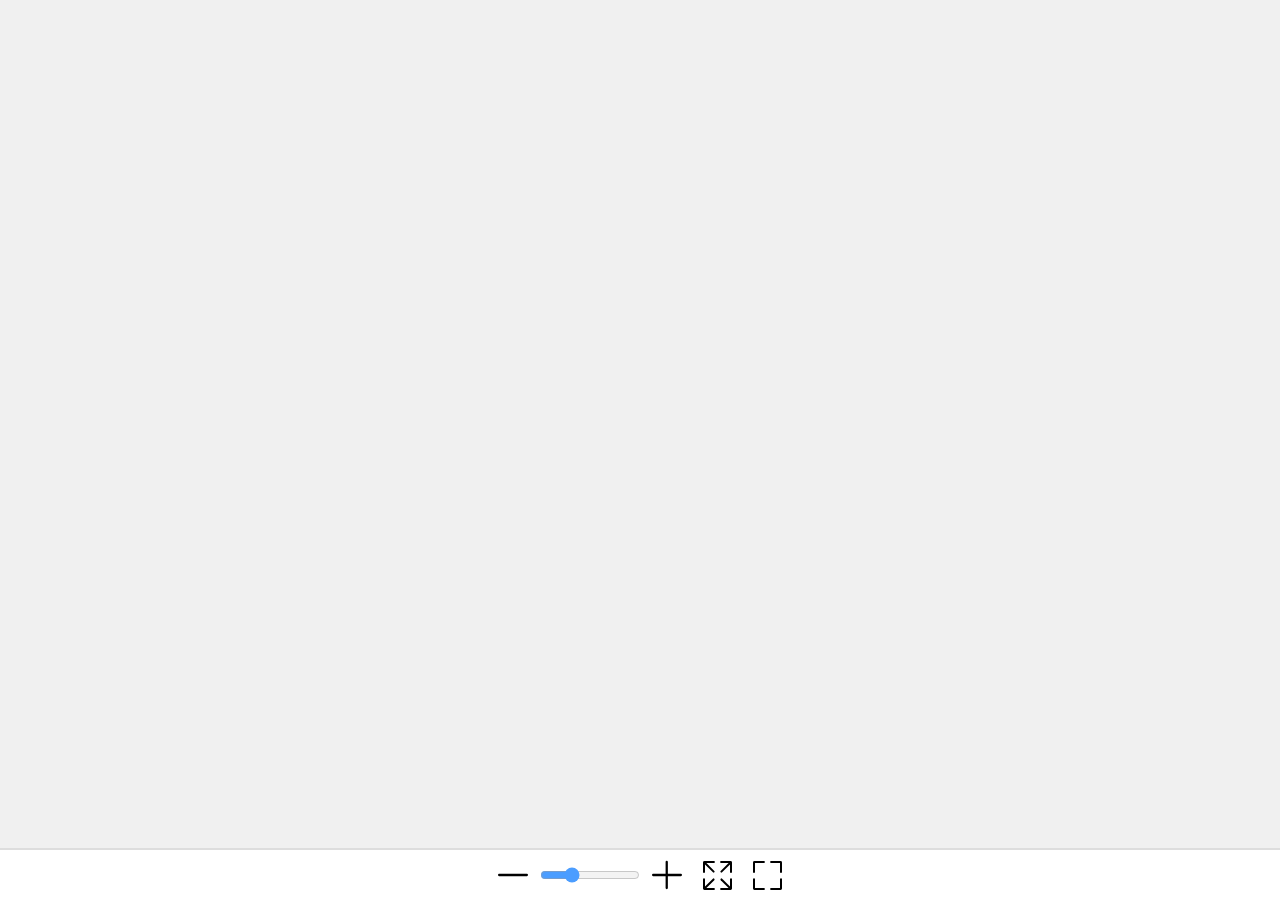
==== commit c512e10c: "svg fix" ====
--- a/webserver/bbox-viewer/index.html
+++ b/webserver/bbox-viewer/index.html
@@ -998,7 +998,7 @@
                                 </svg>
                             </div>
                             <div class="view-control">
-                                <svg id="maximize" xmlns="http://www.w3.org/2000/svg" class="ionicon" viewBox="0 0 58 58">
+                                <svg id="maximize" xmlns="http://www.w3.org/2000/svg" class="ionicon" viewBox="-2 -2 60 60">
                                     <defs>
                                         <style>
                                             .cls-1 {
@@ -1025,7 +1025,7 @@
                                 </svg>
                             </div>
                             <div class="view-control">
-                                <svg id="minimize" xmlns="http://www.w3.org/2000/svg" class="ionicon" viewBox="0 0 58 58">
+                                <svg id="minimize" xmlns="http://www.w3.org/2000/svg" class="ionicon" viewBox="-2 -2 60 60">
                                     <defs>
                                         <style>
                                             .cls-1 {
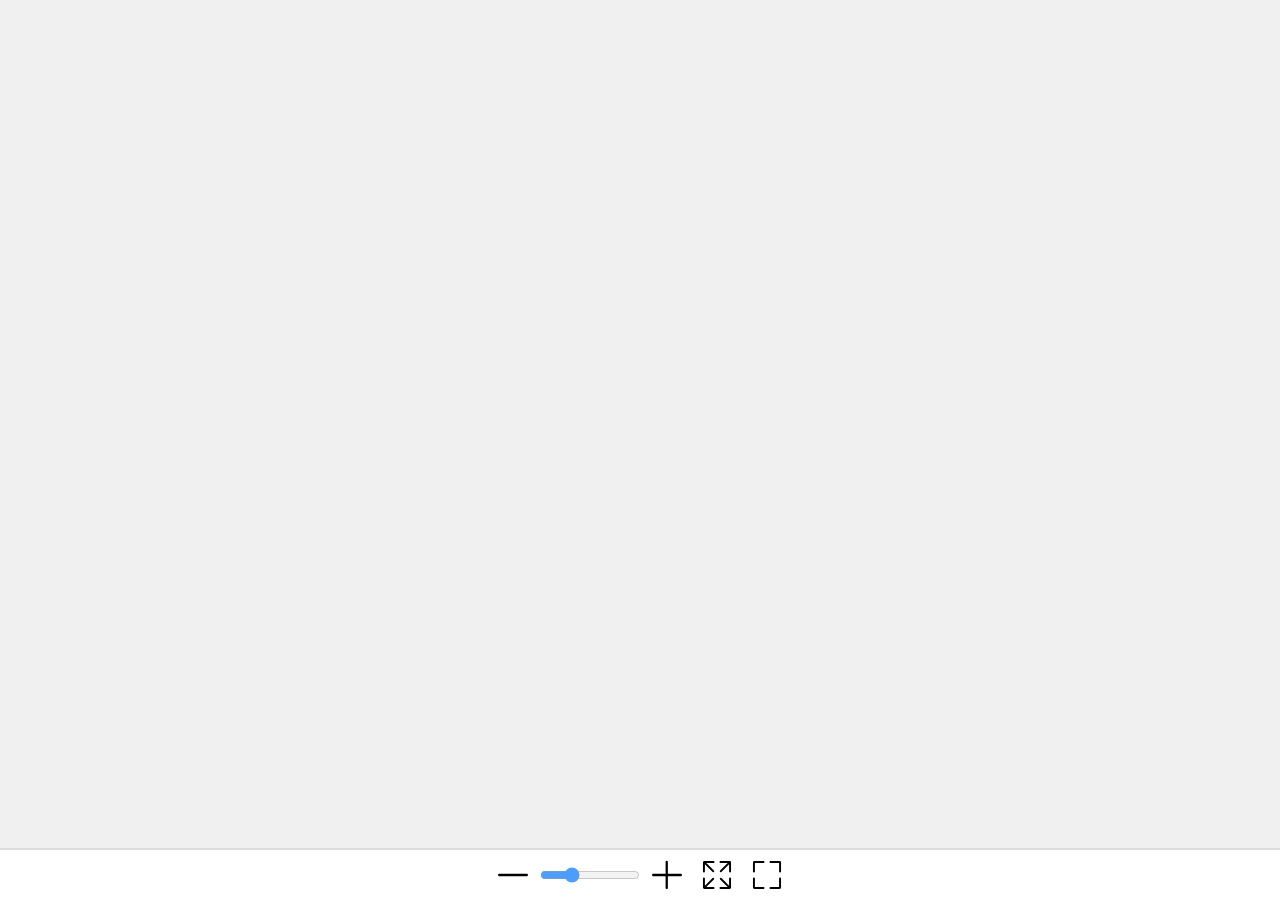
==== commit 1a1c973a: "minor css updates and svg fix" ====
--- a/webserver/bbox-viewer/index.html
+++ b/webserver/bbox-viewer/index.html
@@ -299,8 +299,8 @@
             display: flex;
             align-items: center;
             justify-content: center;
-            width: 50px;
-            height: 50px;
+            width: 45px;
+            height: 40px;
             cursor: pointer;
         }
 
@@ -319,14 +319,14 @@
         }
 
         .view-control .ionicon {
-            width: 30px;
-            height: 30px;
+            width: 25px;
+            height: 25px;
             color: currentColor;
         }
 
         /* Toolbar styles */
         #toolbar {
-            height: 50px;
+            height: 40px;
             background-color: white;
             border-top: 2px solid #ddd;
             display: flex;
@@ -957,7 +957,6 @@
                                 </div>
                             </div>
                         </div>
-                        <!-- Icons from Ionicons (https://ionic.io/ionicons) with MIT License -->
                         <div id="toolbar">
                             <div class="view-control">
                                 <svg id="zoom-out" xmlns="http://www.w3.org/2000/svg" class="ionicon" viewBox="0 0 52.75 4">
@@ -998,7 +997,7 @@
                                 </svg>
                             </div>
                             <div class="view-control">
-                                <svg id="maximize" xmlns="http://www.w3.org/2000/svg" class="ionicon" viewBox="-2 -2 60 60">
+                                <svg id="maximize" xmlns="http://www.w3.org/2000/svg" class="ionicon" viewBox="-2 -2 62 62">
                                     <defs>
                                         <style>
                                             .cls-1 {
@@ -1025,7 +1024,7 @@
                                 </svg>
                             </div>
                             <div class="view-control">
-                                <svg id="minimize" xmlns="http://www.w3.org/2000/svg" class="ionicon" viewBox="-2 -2 60 60">
+                                <svg id="minimize" xmlns="http://www.w3.org/2000/svg" class="ionicon" viewBox="-2 -2 62 62">
                                     <defs>
                                         <style>
                                             .cls-1 {
